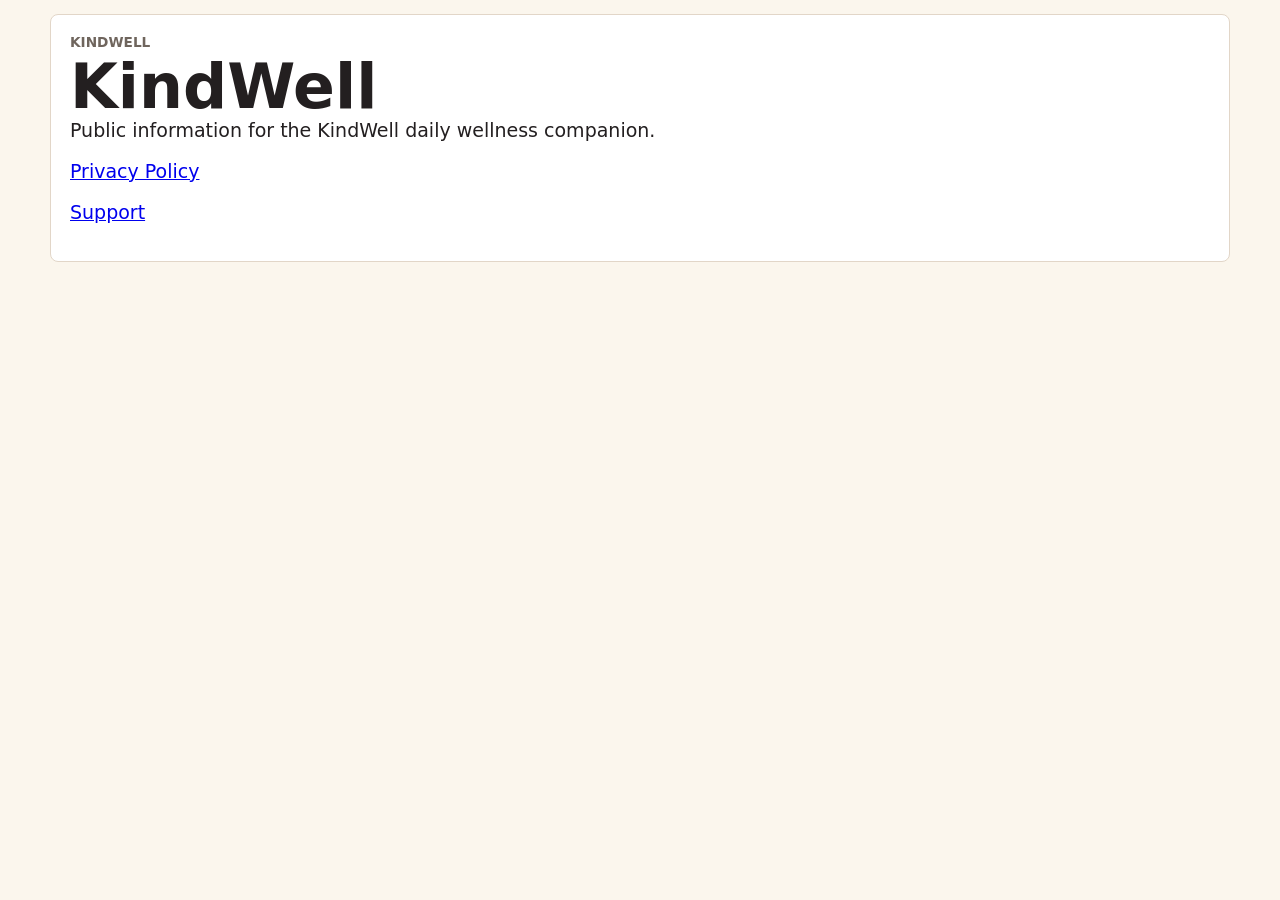
==== index.html @ cf4f1d54 "Publish KindWell public pages" ====
<!doctype html>
<html lang="en">
  <head>
    <meta charset="utf-8">
    <meta name="viewport" content="width=device-width, initial-scale=1">
    <title>KindWell</title>
    <link rel="stylesheet" href="./styles.css">
  </head>
  <body>
    <main class="app-shell">
      <section class="panel">
        <p class="eyebrow">KindWell</p>
        <h1>KindWell</h1>
        <p>
          Public information for the KindWell daily wellness companion.
        </p>
        <p>
          <a href="./privacy.html">Privacy Policy</a>
        </p>
        <p>
          <a href="./support.html">Support</a>
        </p>
      </section>
    </main>
  </body>
</html>
---- styles.css ----
:root {
  color-scheme: light;
  --bg: #fbf6ed;
  --surface: #ffffff;
  --surface-strong: #fffaf2;
  --ink: #231f20;
  --muted: #6f655d;
  --teal: #4f8a61;
  --teal-dark: #356c48;
  --mint: #edf7ec;
  --gold: #f5b84b;
  --coral: #c95d47;
  --coral-dark: #963a2a;
  --blue: #5f7fbd;
  --border: #e2d6c8;
  --shadow: 0 12px 28px rgba(94, 62, 35, 0.1);
  --radius: 8px;
  --font-size: 19px;
}

* {
  box-sizing: border-box;
}

html {
  font-size: var(--font-size);
}

body {
  margin: 0;
  min-height: 100vh;
  background: var(--bg);
  color: var(--ink);
  font-family: -apple-system, BlinkMacSystemFont, "Segoe UI", system-ui, sans-serif;
  letter-spacing: 0;
}

body.large-text {
  --font-size: 22px;
}

button,
input,
textarea {
  font: inherit;
}

button,
a {
  -webkit-tap-highlight-color: transparent;
}

.app-shell {
  width: min(1180px, calc(100% - 1rem));
  margin: 0 auto;
  padding: 0.75rem 0 6rem;
}

.topbar,
.hero,
.panel {
  border: 1px solid var(--border);
  border-radius: var(--radius);
  background: var(--surface);
  box-shadow: none;
}

.topbar {
  display: flex;
  justify-content: space-between;
  align-items: center;
  gap: 1rem;
  padding: 0.85rem 0.95rem;
  position: sticky;
  top: 0;
  z-index: 10;
  border-color: transparent;
  border-bottom-color: rgba(117, 83, 52, 0.18);
  background: rgba(251, 246, 237, 0.88);
  backdrop-filter: saturate(180%) blur(18px);
  box-shadow: none;
}

.eyebrow {
  margin: 0 0 0.35rem;
  color: var(--muted);
  font-size: 0.72rem;
  font-weight: 700;
  text-transform: uppercase;
}

h1,
h2,
h3,
p {
  margin-top: 0;
}

h1 {
  margin-bottom: 0;
  font-size: clamp(2rem, 5vw, 3.25rem);
  font-weight: 800;
  line-height: 1;
}

h2 {
  margin-bottom: 0;
  font-size: clamp(1.35rem, 2.5vw, 1.8rem);
  font-weight: 750;
  line-height: 1.1;
}

h3 {
  margin-bottom: 0.35rem;
  font-size: 1.55rem;
}

.hero {
  display: grid;
  grid-template-columns: minmax(0, 1fr) auto;
  gap: 1rem;
  align-items: center;
  margin: 1rem 0;
  padding: 1.25rem;
  background: linear-gradient(180deg, #ffffff 0%, #fff4df 100%);
}

.today-date,
.hero-text,
.metric p,
.medicine-meta,
.field span {
  color: var(--muted);
}

.today-date {
  margin-bottom: 0.35rem;
  font-weight: 800;
}

.hero-text {
  max-width: 40rem;
  margin: 0.8rem 0 0;
  line-height: 1.5;
}

.care-status {
  display: inline-flex;
  align-items: center;
  gap: 0.55rem;
  min-width: 12rem;
  padding: 0.6rem 0.75rem;
  border: 1px solid rgba(79, 138, 97, 0.22);
  border-radius: 999px;
  background: var(--mint);
  font-weight: 800;
}

.status-dot {
  width: 0.8rem;
  height: 0.8rem;
  border-radius: 999px;
  background: var(--gold);
}

.status-dot.ok {
  background: var(--teal);
}

.status-dot.help {
  background: var(--coral);
}

.icon-button,
.secondary-button,
.primary-button,
.action-button,
.small-button,
.call-button {
  min-height: 2.75rem;
  border: 0;
  border-radius: var(--radius);
  cursor: pointer;
  font-weight: 800;
}

.icon-button {
  min-width: 3.2rem;
  color: var(--teal);
  background: rgba(79, 138, 97, 0.13);
}

.primary-button {
  width: 100%;
  padding: 0.8rem 1rem;
  color: white;
  background: var(--teal);
}

.primary-button:hover,
.primary-button:focus-visible {
  background: var(--teal-dark);
}

.secondary-button,
.small-button {
  padding: 0.65rem 0.8rem;
  color: var(--teal);
  background: rgba(79, 138, 97, 0.12);
}

.small-button.danger {
  color: var(--coral-dark);
  background: #f6dfd6;
}

.quick-actions {
  display: grid;
  grid-template-columns: repeat(3, minmax(0, 1fr));
  gap: 0.75rem;
  margin-bottom: 1rem;
}

.action-button {
  display: flex;
  align-items: center;
  justify-content: center;
  gap: 0.75rem;
  min-height: 5.2rem;
  padding: 1rem;
  color: var(--ink);
  background: var(--surface-strong);
  border: 1px solid var(--border);
  box-shadow: var(--shadow);
}

.action-button.urgent {
  color: white;
  background: var(--coral);
  border-color: var(--coral);
}

.action-icon {
  display: grid;
  place-items: center;
  width: 2rem;
  height: 2rem;
  border-radius: 999px;
  background: var(--mint);
  color: var(--teal);
  font-weight: 900;
}

.urgent .action-icon {
  color: var(--coral-dark);
  background: white;
}

.grid {
  display: grid;
  gap: 1rem;
  margin-bottom: 1rem;
}

.two-col {
  grid-template-columns: minmax(0, 1.1fr) minmax(300px, 0.9fr);
}

.three-col {
  grid-template-columns: repeat(3, minmax(0, 1fr));
}

.panel {
  padding: 1rem;
}

.panel-head {
  display: flex;
  justify-content: space-between;
  align-items: flex-start;
  gap: 1rem;
  margin-bottom: 1rem;
}

.checkin-form,
.inline-form,
.brain-card,
.settings-form {
  display: grid;
  gap: 1rem;
}

.inline-form {
  grid-template-columns: minmax(0, 1fr) 9rem 6rem;
  align-items: end;
}

fieldset {
  min-width: 0;
  padding: 0;
  margin: 0;
  border: 0;
}

legend,
.field span {
  display: block;
  margin-bottom: 0.45rem;
  font-weight: 800;
}

.mood-row {
  display: grid;
  grid-template-columns: repeat(3, minmax(0, 1fr));
  gap: 0.55rem;
}

.mood-row input {
  position: absolute;
  opacity: 0;
}

.mood-row span {
  display: grid;
  min-height: 3.4rem;
  place-items: center;
  border: 1px solid var(--border);
  border-radius: var(--radius);
  background: var(--surface-strong);
  font-weight: 900;
}

.mood-row input:checked + span {
  color: white;
  border-color: var(--teal);
  background: var(--teal);
}

.form-grid {
  display: grid;
  grid-template-columns: repeat(2, minmax(0, 1fr));
  gap: 0.75rem;
}

.settings-grid {
  display: grid;
  grid-template-columns: minmax(0, 1.2fr) repeat(2, minmax(10rem, 0.9fr));
  gap: 0.75rem;
}

.field input,
.field textarea {
  width: 100%;
  border: 1px solid var(--border);
  border-radius: var(--radius);
  padding: 0.75rem;
  color: var(--ink);
  background: #fffdf8;
}

.field input:focus,
.field textarea:focus {
  border-color: var(--teal);
  outline: 3px solid rgba(79, 138, 97, 0.2);
}

.medicine-list {
  display: grid;
  gap: 0.65rem;
  padding: 0;
  margin: 1rem 0 0;
  list-style: none;
}

.medicine-item {
  display: flex;
  justify-content: space-between;
  gap: 0.75rem;
  align-items: center;
  padding: 0.8rem;
  border: 1px solid var(--border);
  border-radius: var(--radius);
  background: #fffdf8;
}

.medicine-title,
.medicine-meta {
  display: block;
}

.medicine-actions {
  display: flex;
  flex-wrap: wrap;
  gap: 0.4rem;
  justify-content: flex-end;
}

.empty-state {
  display: none;
  padding: 1rem;
  margin-top: 1rem;
  border: 1px dashed var(--border);
  border-radius: var(--radius);
  color: var(--muted);
  text-align: center;
}

.empty-state.visible {
  display: block;
}

.metric {
  min-height: 9rem;
}

.brain-card {
  padding: 1rem;
  border: 1px solid var(--border);
  border-radius: var(--radius);
  background: #fffdf8;
}

#brain-prompt {
  margin-bottom: 0;
  font-size: 1.25rem;
  font-weight: 800;
  line-height: 1.35;
}

.summary-box {
  min-height: 15rem;
  margin: 0;
  white-space: pre-wrap;
  color: var(--ink);
  font: inherit;
  line-height: 1.45;
}

.contacts-grid {
  display: grid;
  grid-template-columns: repeat(2, minmax(0, 14rem)) minmax(260px, 1fr);
  gap: 0.75rem;
  align-items: end;
}

.contact-card {
  display: grid;
  min-height: 5rem;
  padding: 0.85rem;
  border-radius: var(--radius);
  color: white;
  background: var(--blue);
  text-decoration: none;
}

.contact-card:first-child {
  background: var(--coral);
}

.settings-contact-card {
  background: var(--teal);
}

.contact-card span {
  font-size: 0.9rem;
  opacity: 0.9;
}

.contact-card strong {
  align-self: end;
  font-size: 1.35rem;
}

.safety-list {
  display: grid;
  gap: 0.7rem;
  max-width: 56rem;
}

.safety-list p {
  margin: 0;
  color: var(--muted);
  line-height: 1.5;
}

.safety-list p:first-child {
  color: var(--ink);
  font-weight: 800;
}

.dialog-backdrop {
  position: fixed;
  inset: 0;
  z-index: 40;
  display: grid;
  place-items: center;
  padding: 1rem;
  background: rgba(35, 31, 32, 0.42);
}

.dialog-backdrop[hidden] {
  display: none;
}

.help-dialog {
  width: min(34rem, 100%);
  padding: 1rem;
  border: 1px solid var(--border);
  border-radius: var(--radius);
  background: var(--surface);
  box-shadow: 0 18px 40px rgba(35, 31, 32, 0.22);
}

.help-copy {
  margin-bottom: 1rem;
  color: var(--muted);
  line-height: 1.5;
}

.help-action-grid {
  display: grid;
  grid-template-columns: repeat(2, minmax(0, 1fr));
  gap: 0.75rem;
}

.call-button {
  display: grid;
  place-items: center;
  min-height: 3.4rem;
  padding: 0.8rem 1rem;
  color: white;
  text-align: center;
  text-decoration: none;
}

.emergency-call {
  background: var(--coral);
}

.family-call {
  background: var(--blue);
}

.toast {
  position: fixed;
  right: 1rem;
  bottom: 1rem;
  z-index: 20;
  max-width: min(24rem, calc(100% - 2rem));
  padding: 0.85rem 1rem;
  border-radius: var(--radius);
  color: white;
  background: var(--teal-dark);
  box-shadow: var(--shadow);
  opacity: 0;
  transform: translateY(0.5rem);
  pointer-events: none;
  transition: opacity 180ms ease, transform 180ms ease;
}

.tabbar {
  position: fixed;
  right: 50%;
  bottom: 0.75rem;
  z-index: 30;
  display: grid;
  grid-template-columns: repeat(5, minmax(0, 1fr));
  gap: 0.15rem;
  width: min(42rem, calc(100% - 1rem));
  padding: 0.45rem;
  border: 1px solid rgba(117, 83, 52, 0.18);
  border-radius: var(--radius);
  background: rgba(255, 250, 242, 0.9);
  box-shadow: 0 10px 30px rgba(94, 62, 35, 0.14);
  backdrop-filter: saturate(180%) blur(18px);
  transform: translateX(50%);
}

.tabbar a {
  display: grid;
  gap: 0.15rem;
  place-items: center;
  min-height: 3rem;
  border-radius: var(--radius);
  color: var(--muted);
  font-size: 0.72rem;
  font-weight: 700;
  text-decoration: none;
}

.tabbar a:first-child {
  color: var(--teal);
  background: rgba(79, 138, 97, 0.12);
}

.tabbar span {
  font-size: 1rem;
  line-height: 1;
}

.toast.visible {
  opacity: 1;
  transform: translateY(0);
}

@media (max-width: 850px) {
  .hero,
  .two-col,
  .three-col,
  .quick-actions,
  .contacts-grid,
  .inline-form,
  .settings-grid {
    grid-template-columns: 1fr;
  }

  .care-status {
    width: 100%;
  }

  .topbar {
    position: static;
  }
}

@media (max-width: 520px) {
  .app-shell {
    width: min(100% - 0.5rem, 1180px);
  }

  .hero,
  .panel,
  .topbar {
    padding: 0.85rem;
  }

  .mood-row,
  .form-grid,
  .help-action-grid {
    grid-template-columns: 1fr;
  }
}
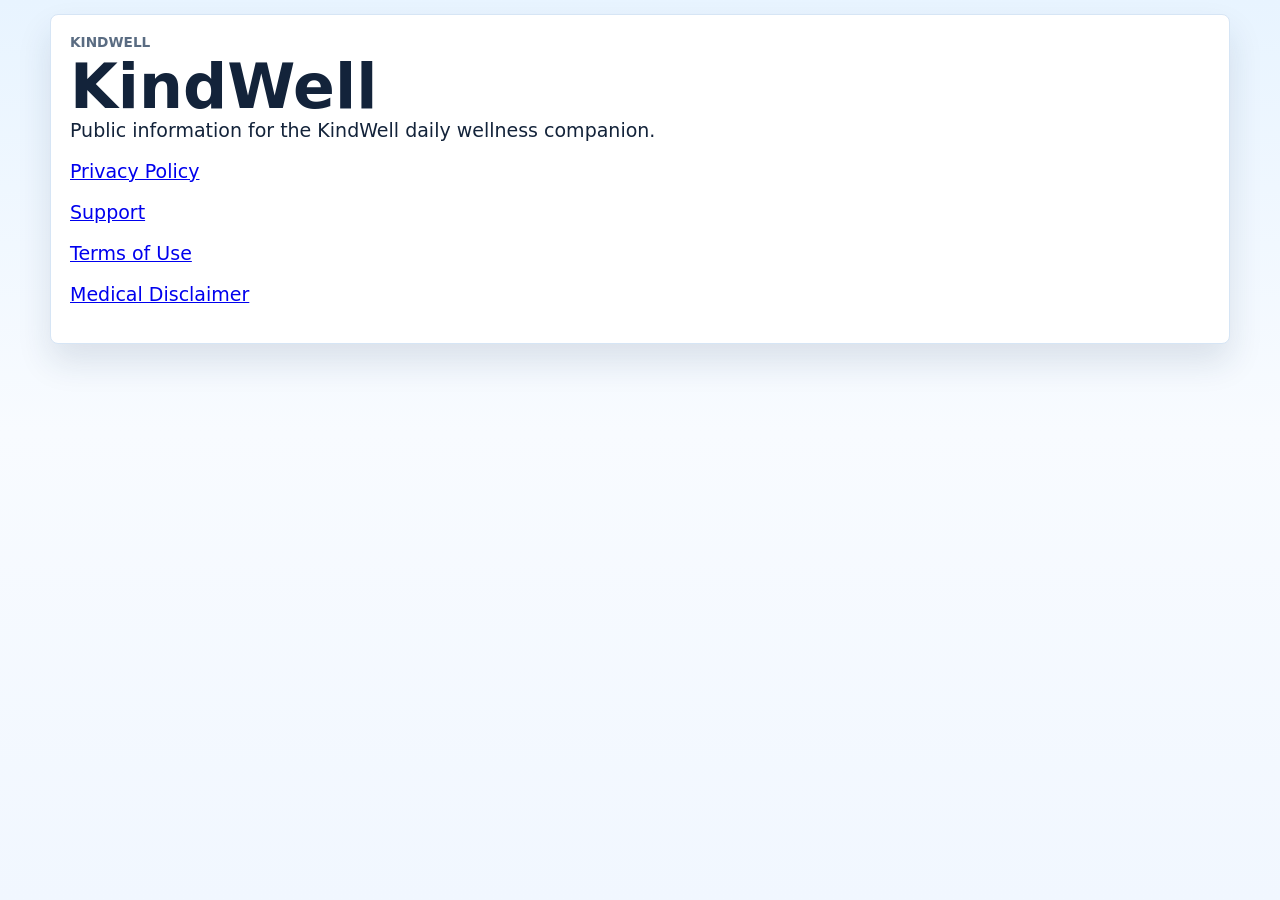
==== commit b4097003: "Add KindWell legal pages" ====
--- a/index.html
+++ b/index.html
@@ -20,6 +20,12 @@
         <p>
           <a href="./support.html">Support</a>
         </p>
+        <p>
+          <a href="./terms.html">Terms of Use</a>
+        </p>
+        <p>
+          <a href="./medical-disclaimer.html">Medical Disclaimer</a>
+        </p>
       </section>
     </main>
   </body>
--- a/styles.css
+++ b/styles.css
@@ -1,19 +1,21 @@
 :root {
   color-scheme: light;
-  --bg: #fbf6ed;
+  --bg: #f1f7ff;
   --surface: #ffffff;
-  --surface-strong: #fffaf2;
-  --ink: #231f20;
-  --muted: #6f655d;
-  --teal: #4f8a61;
-  --teal-dark: #356c48;
-  --mint: #edf7ec;
-  --gold: #f5b84b;
-  --coral: #c95d47;
-  --coral-dark: #963a2a;
-  --blue: #5f7fbd;
-  --border: #e2d6c8;
-  --shadow: 0 12px 28px rgba(94, 62, 35, 0.1);
+  --surface-strong: #f7fbff;
+  --ink: #13233a;
+  --muted: #5a6c82;
+  --teal: #2f80c9;
+  --teal-dark: #1d5f9f;
+  --mint: #e7f3ff;
+  --gold: #7fb2e4;
+  --coral: #cc5751;
+  --coral-dark: #943b37;
+  --blue: #3f74d6;
+  --violet: #6f8fe6;
+  --border: #d6e5f5;
+  --shadow: 0 18px 34px rgba(22, 50, 79, 0.12), inset 0 1px 0 rgba(255, 255, 255, 0.9);
+  --shadow-strong: 0 22px 52px rgba(22, 50, 79, 0.16), inset 0 1px 0 rgba(255, 255, 255, 0.92);
   --radius: 8px;
   --font-size: 19px;
 }
@@ -29,7 +31,8 @@
 body {
   margin: 0;
   min-height: 100vh;
-  background: var(--bg);
+  background:
+    linear-gradient(180deg, #e8f4ff 0%, #f8fbff 48%, var(--bg) 100%);
   color: var(--ink);
   font-family: -apple-system, BlinkMacSystemFont, "Segoe UI", system-ui, sans-serif;
   letter-spacing: 0;
@@ -62,7 +65,7 @@
   border: 1px solid var(--border);
   border-radius: var(--radius);
   background: var(--surface);
-  box-shadow: none;
+  box-shadow: var(--shadow);
 }
 
 .topbar {
@@ -75,10 +78,10 @@
   top: 0;
   z-index: 10;
   border-color: transparent;
-  border-bottom-color: rgba(117, 83, 52, 0.18);
-  background: rgba(251, 246, 237, 0.88);
+  border-bottom-color: rgba(47, 128, 201, 0.14);
+  background: rgba(241, 247, 255, 0.9);
   backdrop-filter: saturate(180%) blur(18px);
-  box-shadow: none;
+  box-shadow: 0 12px 28px rgba(22, 50, 79, 0.08);
 }
 
 .eyebrow {
@@ -122,7 +125,10 @@
   align-items: center;
   margin: 1rem 0;
   padding: 1.25rem;
-  background: linear-gradient(180deg, #ffffff 0%, #fff4df 100%);
+  background:
+    linear-gradient(145deg, #ffffff 0%, #eaf6ff 62%, #f4f9ff 100%);
+  border-color: rgba(47, 128, 201, 0.18);
+  box-shadow: var(--shadow-strong);
 }
 
 .today-date,
@@ -150,10 +156,11 @@
   gap: 0.55rem;
   min-width: 12rem;
   padding: 0.6rem 0.75rem;
-  border: 1px solid rgba(79, 138, 97, 0.22);
+  border: 1px solid rgba(47, 128, 201, 0.25);
   border-radius: 999px;
   background: var(--mint);
   font-weight: 800;
+  box-shadow: inset 0 1px 0 rgba(255, 255, 255, 0.94), 0 10px 18px rgba(47, 128, 201, 0.12);
 }
 
 .status-dot {
@@ -182,19 +189,31 @@
   border-radius: var(--radius);
   cursor: pointer;
   font-weight: 800;
+  box-shadow: 0 10px 18px rgba(22, 50, 79, 0.12), inset 0 1px 0 rgba(255, 255, 255, 0.24);
+  transition: transform 120ms ease, box-shadow 120ms ease, background 120ms ease;
+}
+
+.icon-button:active,
+.secondary-button:active,
+.primary-button:active,
+.action-button:active,
+.small-button:active,
+.call-button:active {
+  transform: translateY(1px);
+  box-shadow: 0 6px 12px rgba(22, 50, 79, 0.12), inset 0 1px 2px rgba(22, 50, 79, 0.08);
 }
 
 .icon-button {
   min-width: 3.2rem;
   color: var(--teal);
-  background: rgba(79, 138, 97, 0.13);
+  background: linear-gradient(180deg, #f8fcff 0%, #e0f0ff 100%);
 }
 
 .primary-button {
   width: 100%;
   padding: 0.8rem 1rem;
   color: white;
-  background: var(--teal);
+  background: linear-gradient(180deg, #64b5f0 0%, var(--teal) 100%);
 }
 
 .primary-button:hover,
@@ -206,12 +225,12 @@
 .small-button {
   padding: 0.65rem 0.8rem;
   color: var(--teal);
-  background: rgba(79, 138, 97, 0.12);
+  background: linear-gradient(180deg, #f8fcff 0%, #e7f3ff 100%);
 }
 
 .small-button.danger {
   color: var(--coral-dark);
-  background: #f6dfd6;
+  background: #feeceb;
 }
 
 .quick-actions {
@@ -229,15 +248,16 @@
   min-height: 5.2rem;
   padding: 1rem;
   color: var(--ink);
-  background: var(--surface-strong);
+  background: linear-gradient(180deg, #ffffff 0%, var(--surface-strong) 100%);
   border: 1px solid var(--border);
   box-shadow: var(--shadow);
 }
 
 .action-button.urgent {
   color: white;
-  background: var(--coral);
+  background: linear-gradient(180deg, #df716c 0%, var(--coral) 100%);
   border-color: var(--coral);
+  box-shadow: 0 18px 30px rgba(204, 87, 81, 0.22), inset 0 1px 0 rgba(255, 255, 255, 0.24);
 }
 
 .action-icon {
@@ -326,14 +346,15 @@
   place-items: center;
   border: 1px solid var(--border);
   border-radius: var(--radius);
-  background: var(--surface-strong);
+  background: linear-gradient(180deg, #ffffff 0%, var(--surface-strong) 100%);
   font-weight: 900;
+  box-shadow: inset 0 1px 0 rgba(255, 255, 255, 0.88), 0 8px 16px rgba(22, 50, 79, 0.08);
 }
 
 .mood-row input:checked + span {
   color: white;
   border-color: var(--teal);
-  background: var(--teal);
+  background: linear-gradient(180deg, #64b5f0 0%, var(--teal) 100%);
 }
 
 .form-grid {
@@ -355,13 +376,14 @@
   border-radius: var(--radius);
   padding: 0.75rem;
   color: var(--ink);
-  background: #fffdf8;
+  background: #fbfdff;
+  box-shadow: inset 0 2px 6px rgba(22, 50, 79, 0.06);
 }
 
 .field input:focus,
 .field textarea:focus {
   border-color: var(--teal);
-  outline: 3px solid rgba(79, 138, 97, 0.2);
+  outline: 3px solid rgba(47, 128, 201, 0.2);
 }
 
 .medicine-list {
@@ -380,7 +402,8 @@
   padding: 0.8rem;
   border: 1px solid var(--border);
   border-radius: var(--radius);
-  background: #fffdf8;
+  background: linear-gradient(180deg, #ffffff 0%, #fbfdff 100%);
+  box-shadow: inset 0 1px 0 rgba(255, 255, 255, 0.88), 0 8px 14px rgba(22, 50, 79, 0.07);
 }
 
 .medicine-title,
@@ -417,7 +440,8 @@
   padding: 1rem;
   border: 1px solid var(--border);
   border-radius: var(--radius);
-  background: #fffdf8;
+  background: linear-gradient(180deg, #ffffff 0%, #fbfdff 100%);
+  box-shadow: inset 0 1px 0 rgba(255, 255, 255, 0.9), 0 10px 18px rgba(22, 50, 79, 0.08);
 }
 
 #brain-prompt {
@@ -449,16 +473,17 @@
   padding: 0.85rem;
   border-radius: var(--radius);
   color: white;
-  background: var(--blue);
+  background: linear-gradient(180deg, #72a8ee 0%, var(--blue) 100%);
   text-decoration: none;
+  box-shadow: 0 14px 26px rgba(47, 128, 201, 0.18), inset 0 1px 0 rgba(255, 255, 255, 0.24);
 }
 
 .contact-card:first-child {
-  background: var(--coral);
+  background: linear-gradient(180deg, #df716c 0%, var(--coral) 100%);
 }
 
 .settings-contact-card {
-  background: var(--teal);
+  background: linear-gradient(180deg, #64b5f0 0%, var(--teal) 100%);
 }
 
 .contact-card span {
@@ -488,6 +513,38 @@
   font-weight: 800;
 }
 
+.legal-links {
+  display: flex;
+  flex-wrap: wrap;
+  gap: 0.55rem;
+  margin-top: 0.25rem;
+}
+
+.legal-links a {
+  display: inline-grid;
+  min-height: 2.7rem;
+  place-items: center;
+  padding: 0.6rem 0.85rem;
+  border: 1px solid rgba(47, 128, 201, 0.24);
+  border-radius: var(--radius);
+  color: var(--teal-dark);
+  background: linear-gradient(180deg, #ffffff 0%, var(--surface-strong) 100%);
+  font-weight: 800;
+  text-decoration: none;
+  box-shadow: inset 0 1px 0 rgba(255, 255, 255, 0.9), 0 8px 16px rgba(22, 50, 79, 0.07);
+}
+
+.settings-links {
+  margin-top: 1rem;
+}
+
+.legal-note {
+  margin: 0.75rem 0 0;
+  color: var(--muted);
+  font-size: 0.9rem;
+  line-height: 1.45;
+}
+
 .dialog-backdrop {
   position: fixed;
   inset: 0;
@@ -495,7 +552,7 @@
   display: grid;
   place-items: center;
   padding: 1rem;
-  background: rgba(35, 31, 32, 0.42);
+  background: rgba(22, 50, 79, 0.42);
 }
 
 .dialog-backdrop[hidden] {
@@ -508,7 +565,23 @@
   border: 1px solid var(--border);
   border-radius: var(--radius);
   background: var(--surface);
-  box-shadow: 0 18px 40px rgba(35, 31, 32, 0.22);
+  box-shadow: 0 28px 60px rgba(22, 50, 79, 0.24), inset 0 1px 0 rgba(255, 255, 255, 0.92);
+}
+
+.notice-dialog {
+  display: grid;
+  gap: 1rem;
+}
+
+.notice-list {
+  display: grid;
+  gap: 0.55rem;
+  color: var(--muted);
+  line-height: 1.45;
+}
+
+.notice-list p {
+  margin: 0;
 }
 
 .help-copy {
@@ -534,11 +607,11 @@
 }
 
 .emergency-call {
-  background: var(--coral);
+  background: linear-gradient(180deg, #df716c 0%, var(--coral) 100%);
 }
 
 .family-call {
-  background: var(--blue);
+  background: linear-gradient(180deg, #72a8ee 0%, var(--blue) 100%);
 }
 
 .toast {
@@ -550,7 +623,7 @@
   padding: 0.85rem 1rem;
   border-radius: var(--radius);
   color: white;
-  background: var(--teal-dark);
+  background: linear-gradient(180deg, var(--teal) 0%, var(--teal-dark) 100%);
   box-shadow: var(--shadow);
   opacity: 0;
   transform: translateY(0.5rem);
@@ -568,10 +641,10 @@
   gap: 0.15rem;
   width: min(42rem, calc(100% - 1rem));
   padding: 0.45rem;
-  border: 1px solid rgba(117, 83, 52, 0.18);
-  border-radius: var(--radius);
-  background: rgba(255, 250, 242, 0.9);
-  box-shadow: 0 10px 30px rgba(94, 62, 35, 0.14);
+  border: 1px solid rgba(47, 128, 201, 0.16);
+  border-radius: var(--radius);
+  background: rgba(248, 251, 255, 0.94);
+  box-shadow: 0 14px 34px rgba(22, 50, 79, 0.15), inset 0 1px 0 rgba(255, 255, 255, 0.88);
   backdrop-filter: saturate(180%) blur(18px);
   transform: translateX(50%);
 }
@@ -590,7 +663,7 @@
 
 .tabbar a:first-child {
   color: var(--teal);
-  background: rgba(79, 138, 97, 0.12);
+  background: linear-gradient(180deg, #f8fcff 0%, #e7f3ff 100%);
 }
 
 .tabbar span {
